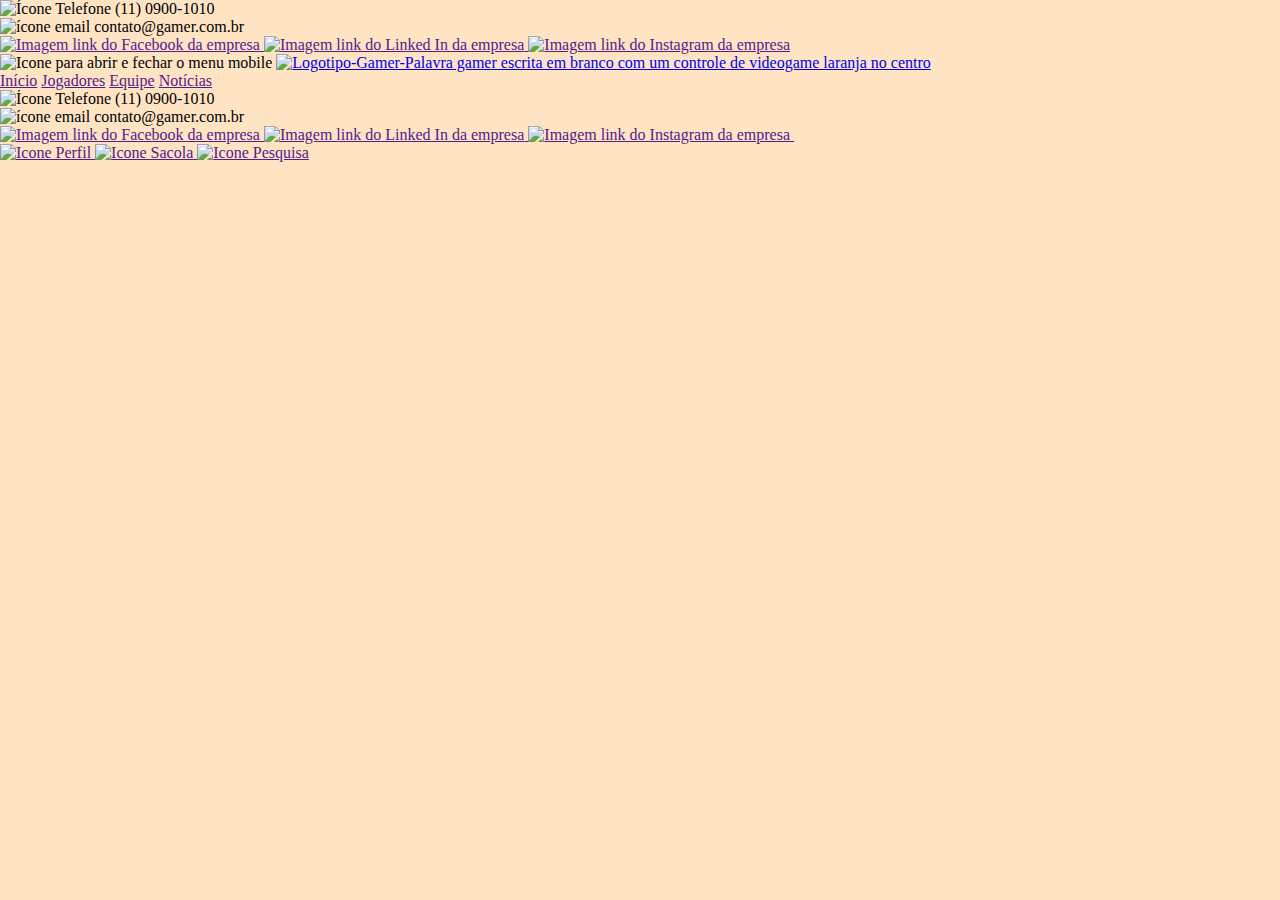
==== index.html @ d590b7ac "Iniciado o projeto gamer" ====
<!DOCTYPE html>
<html lang="en">

<head>
    <meta charset="UTF-8">
    <meta http-equiv="X-UA-Compatible" content="IE=edge">
    <meta name="viewport" content="width=device-width, initial-scale=1.0">
    <title>Document</title>
    <link rel="stylesheet" href="CSS/style.css">
</head>

<body>

    <header>

        <div class="header-top">


            <div class="phone">
                <img src="" alt="Ícone Telefone">
                <span>(11) 0900-1010</span>
            </div>


            <div class="email">
                <img src="" alt="ícone email">
                <span>contato@gamer.com.br</span>

            </div>



            <div class="social-midias">

                <a href="">
                    <img src="" alt="Imagem link do Facebook da empresa">


                </a>


                <a href="">
                    <img src="" alt="Imagem link do Linked In da empresa">


                </a>


                <a href="">
                    <img src="" alt="Imagem link do Instagram da empresa">


                </a>


            </div>


        </div>

        <div class="header-bottom">
            <!-- menu hamburguer -->

            <img class="menu hamburguer" src="../Projeto Gamer/ASSETS/ICONS/Menu Hamburguer.png" alt="Icone para abrir e fechar o menu mobile">

            <a href=" ">
                <img class="logo" src="../Projeto Gamer/ASSETS/IMAGES/logotipo-gamer.png"
                    alt="Logotipo-Gamer-Palavra gamer escrita em branco com um controle de videogame laranja no centro">
            </a>

            <nav>
                <a href="">Início</a>

                <a href="">Jogadores</a>

                <a href="">Equipe</a>

                <a href="">Notícias</a>


                <!-- mostra apenas no mobile -->


                <div class="phone">
                    <img src="../Projeto Gamer/ASSETS/ICONS/icone_telefone.png" alt="Ícone Telefone">
                    <span>(11) 0900-1010</span>
                </div>


                <div class="email">
                    <img src="../Projeto Gamer/ASSETS/ICONS/icone_email.png" alt="ícone email">
                    <span>contato@gamer.com.br</span>

                </div>


                <a href="">
                    <img src="../Projeto Gamer/ASSETS/ICONS/Icone FAcebook.png" alt="Imagem link do Facebook da empresa">


                </a>


                <a href="">
                    <img src="../Projeto Gamer/ASSETS/ICONS/Icone Linked in.png" alt="Imagem link do Linked In da empresa">


                </a>


                <a href="">
                    <img src="../Projeto Gamer/ASSETS/ICONS/Icone Instagram.png" alt="Imagem link do Instagram da empresa">


                </a>

                <!-- Menu pontinhos -->
                <img class="menu-pontinho" src="" alt="">

            </nav>






            <div class="menu-usuarios">

                <a href="">
                    <img src="" alt="Icone Perfil">

                </a>
                <a href="">
                    <img src="" alt="Icone Sacola">

                </a>
                <a href="">
                    <img src="" alt="Icone Pesquisa">


                </a>

            </div>

        </div>



    </header>

</body>

</html>
---- CSS/style.css ----
/* Imports das fonts */

@font-face {
    font-family: TitiliumWeb-Black;
    src: url(../ASSETS/FONTS/Titillium_Web/TitilliumWeb-Black.ttf);
}

@font-face {
    font-family: Quicksand;
    src: url(../ASSETS/FONTS/Quicksand/static/Quicksand-Regular.ttf);
}

@font-face {
    font-family: Inter;
    src: url(../ASSETS/FONTS/Inter/static/Inter-Regular.ttf);
}


* {
    margin: 0;
    padding: 0;
    box-sizing: border-box;
  }

  
body {
    background-color: bisque;
}

  /* Mobile First */

  h1 {
      font-family: "TitiliumWeb-Black";
  }
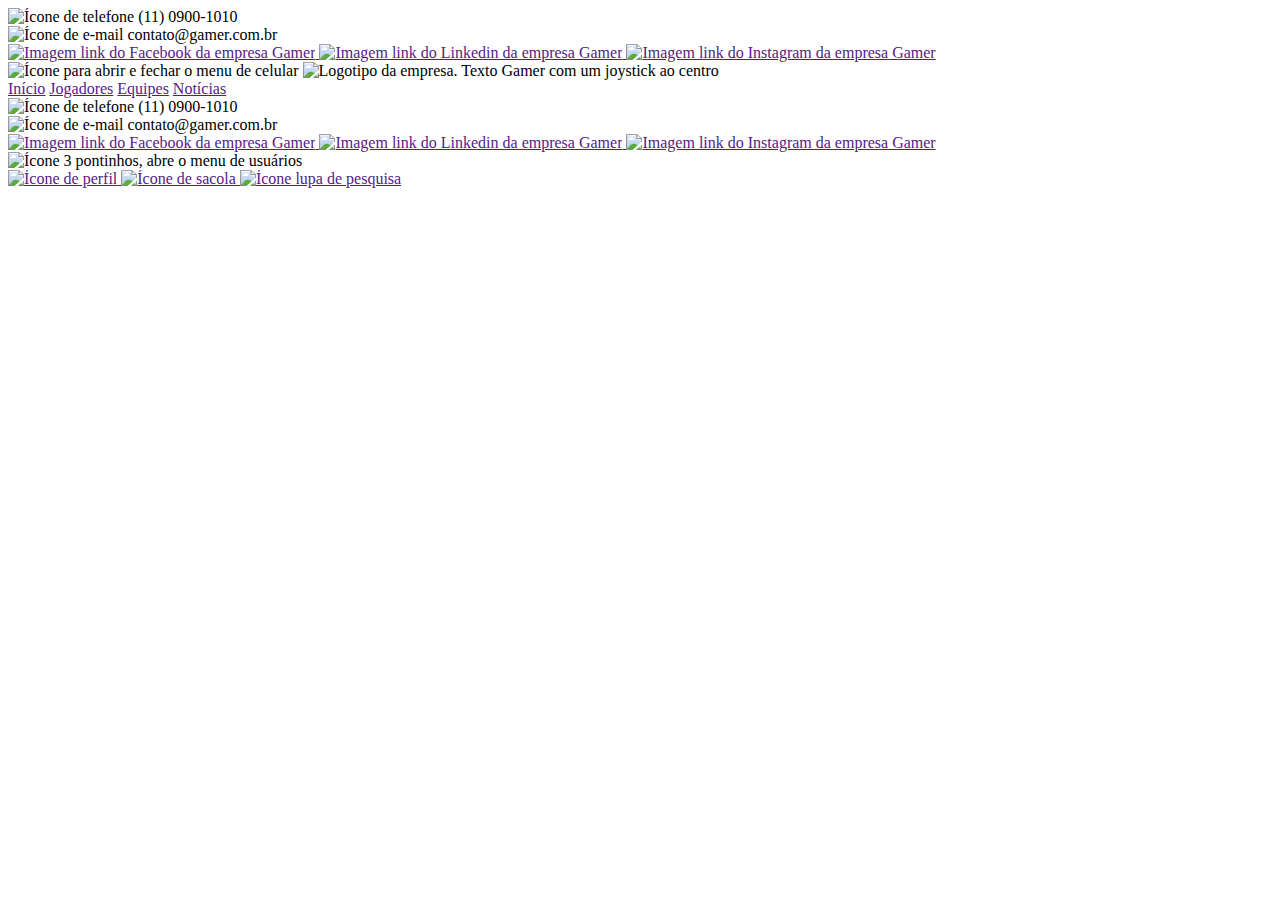
==== commit 3e740d53: "Fazendo gradient" ====
--- a/index.html
+++ b/index.html
@@ -1,12 +1,14 @@
+
+
 <!DOCTYPE html>
-<html lang="en">
+<html lang="pt-BR">
 
 <head>
     <meta charset="UTF-8">
     <meta http-equiv="X-UA-Compatible" content="IE=edge">
     <meta name="viewport" content="width=device-width, initial-scale=1.0">
-    <title>Document</title>
-    <link rel="stylesheet" href="CSS/style.css">
+    <title>Projeto Gamer Manhã</title>
+    <link rel="stylesheet" href="css/style.css">
 </head>
 
 <body>
@@ -14,140 +16,90 @@
     <header>
 
         <div class="header-top">
+            <div class="layout-grid">
+                <div class="contatos">
+                    <div class="phone">
+                        <img src="./assets/icons/icone_telefone.svg" alt="Ícone de telefone">
+                        <span>(11) 0900-1010</span>
+                    </div>
+                    <div class="email">
+                        <img src="./assets/icons/icone_email.svg" alt="Ícone de e-mail">
+                        <span>contato@gamer.com.br</span>
+                    </div>
+                </div>
 
-
-            <div class="phone">
-                <img src="" alt="Ícone Telefone">
-                <span>(11) 0900-1010</span>
+                <div class="midias-sociais">
+                    <a href="">
+                        <img src="./assets/icons/facebook.svg" alt="Imagem link do Facebook da empresa Gamer">
+                    </a>
+                    <a href="">
+                        <img src="./assets/icons/linkedin.svg" alt="Imagem link do Linkedin da empresa Gamer">
+                    </a>
+                    <a href="">
+                        <img src="./assets/icons/intagram.svg" alt="Imagem link do Instagram da empresa Gamer">
+                    </a>
+                </div>
             </div>
-
-
-            <div class="email">
-                <img src="" alt="ícone email">
-                <span>contato@gamer.com.br</span>
-
-            </div>
-
-
-
-            <div class="social-midias">
-
-                <a href="">
-                    <img src="" alt="Imagem link do Facebook da empresa">
-
-
-                </a>
-
-
-                <a href="">
-                    <img src="" alt="Imagem link do Linked In da empresa">
-
-
-                </a>
-
-
-                <a href="">
-                    <img src="" alt="Imagem link do Instagram da empresa">
-
-
-                </a>
-
-
-            </div>
-
-
         </div>
 
         <div class="header-bottom">
-            <!-- menu hamburguer -->
+            <div class="layout-grid alinhamento-between-center">
+                <!-- menu hamburger -->
+                <img src="../Projeto-Gamer/ASSETS/ICONS/Menu Hamburguer.png" class="menu-hamburger"
+                    alt="Ícone para abrir e fechar o menu de celular">
 
-            <img class="menu hamburguer" src="../Projeto Gamer/ASSETS/ICONS/Menu Hamburguer.png" alt="Icone para abrir e fechar o menu mobile">
+                <img class="logo" src="../Projeto-Gamer/ASSETS/IMAGES/logotipo-gamer.png"
+                    alt="Logotipo da empresa. Texto Gamer com um joystick ao centro">
 
-            <a href=" ">
-                <img class="logo" src="../Projeto Gamer/ASSETS/IMAGES/logotipo-gamer.png"
-                    alt="Logotipo-Gamer-Palavra gamer escrita em branco com um controle de videogame laranja no centro">
-            </a>
+                <nav class="menu">
+                    <a href="">Início</a>
+                    <a href="">Jogadores</a>
+                    <a href="">Equipes</a>
+                    <a href="">Notícias</a>
 
-            <nav>
-                <a href="">Início</a>
+                    <!-- visível apenas no mobile -->
 
-                <a href="">Jogadores</a>
+                    <div class="phone">
+                        <img src="./assets/icons/icone_telefone.svg" alt="Ícone de telefone">
+                        <span>(11) 0900-1010</span>
+                    </div>
+                    <div class="email">
+                        <img src="./assets/icons/icone_email.svg" alt="Ícone de e-mail">
+                        <span>contato@gamer.com.br</span>
+                    </div>
 
-                <a href="">Equipe</a>
+                    <div class="midias-sociais">
+                        <a href="">
+                            <img src="./assets/icons/facebook.svg" alt="Imagem link do Facebook da empresa Gamer">
+                        </a>
+                        <a href="">
+                            <img src="./assets/icons/linkedin.svg" alt="Imagem link do Linkedin da empresa Gamer">
+                        </a>
+                        <a href="">
+                            <img src="./assets/icons/intagram.svg" alt="Imagem link do Instagram da empresa Gamer">
+                        </a>
+                    </div>
+                </nav>
 
-                <a href="">Notícias</a>
+                <!-- menu 3 pontinhos -->
+                <img src="../Projeto-Gamer/ASSETS/ICONS/Pontinhos.png" class="menu-pontinhos"
+                    alt="Ícone 3 pontinhos, abre o menu de usuários">
 
-
-                <!-- mostra apenas no mobile -->
-
-
-                <div class="phone">
-                    <img src="../Projeto Gamer/ASSETS/ICONS/icone_telefone.png" alt="Ícone Telefone">
-                    <span>(11) 0900-1010</span>
+                <div class="menu-usuarios">
+                    <a href="">
+                        <img src="./assets/icons/user.svg" alt="Ícone de perfil">
+                    </a>
+                    <a href="">
+                        <img src="./assets/icons/bag.png" alt="Ícone de sacola">
+                    </a>
+                    <a href="">
+                        <img src="./assets/icons/search.svg" alt="Ícone lupa de pesquisa">
+                    </a>
                 </div>
-
-
-                <div class="email">
-                    <img src="../Projeto Gamer/ASSETS/ICONS/icone_email.png" alt="ícone email">
-                    <span>contato@gamer.com.br</span>
-
-                </div>
-
-
-                <a href="">
-                    <img src="../Projeto Gamer/ASSETS/ICONS/Icone FAcebook.png" alt="Imagem link do Facebook da empresa">
-
-
-                </a>
-
-
-                <a href="">
-                    <img src="../Projeto Gamer/ASSETS/ICONS/Icone Linked in.png" alt="Imagem link do Linked In da empresa">
-
-
-                </a>
-
-
-                <a href="">
-                    <img src="../Projeto Gamer/ASSETS/ICONS/Icone Instagram.png" alt="Imagem link do Instagram da empresa">
-
-
-                </a>
-
-                <!-- Menu pontinhos -->
-                <img class="menu-pontinho" src="" alt="">
-
-            </nav>
-
-
-
-
-
-
-            <div class="menu-usuarios">
-
-                <a href="">
-                    <img src="" alt="Icone Perfil">
-
-                </a>
-                <a href="">
-                    <img src="" alt="Icone Sacola">
-
-                </a>
-                <a href="">
-                    <img src="" alt="Icone Pesquisa">
-
-
-                </a>
-
             </div>
-
         </div>
-
-
-
     </header>
 
 </body>
 
-</html>+</html>
